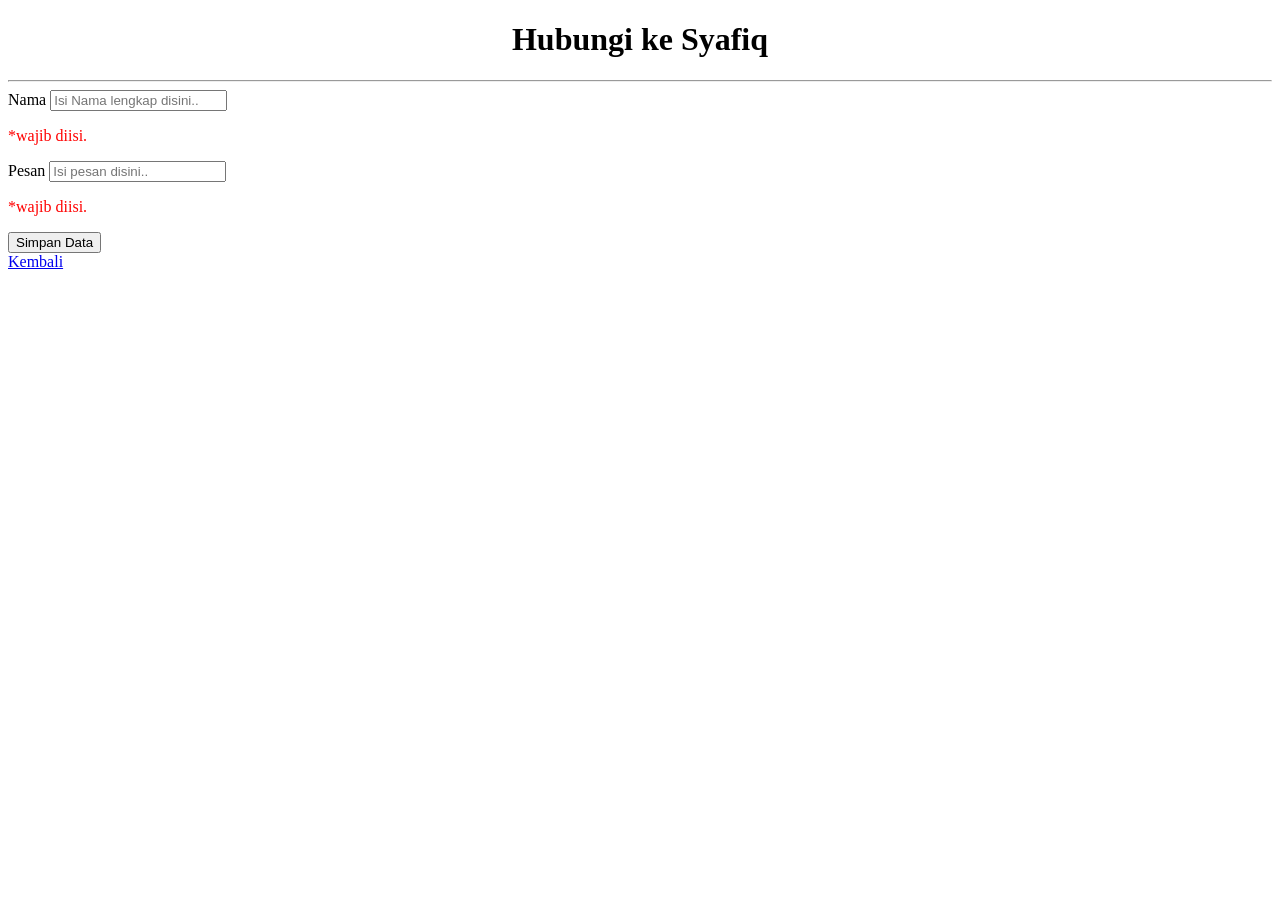
==== contact.html @ ddba4f18 "Add files via upload" ====
<!DOCTYPE html>
<html lang="en">
<head>
    <meta charset="UTF-8">
    <meta name="viewport" content="width=device-width, initial-scale=1.0">
    <title>Hubungi ke Syafiq</title>
</head>
<body>
    <h1 align ="center">Hubungi ke Syafiq</h1>
    <hr/>
    
            <tr>
                <td>
                    <label>Nama </label>
                    <input type="text" placeholder="Isi Nama lengkap disini..">
                    <p style ="color: red;">*wajib diisi.</p>
                </td>
                <td>
                    <label>Pesan</label>
                    <input type="text" placeholder="Isi pesan disini..">
                    <p style ="color: red;">*wajib diisi.</p>
                </td>
                </tr>
                <td>
                    <input type="submit" value="Simpan Data"><br>
                    <a href ="./index.html">Kembali</a>
                </td>
        </table>
</body>
</html>
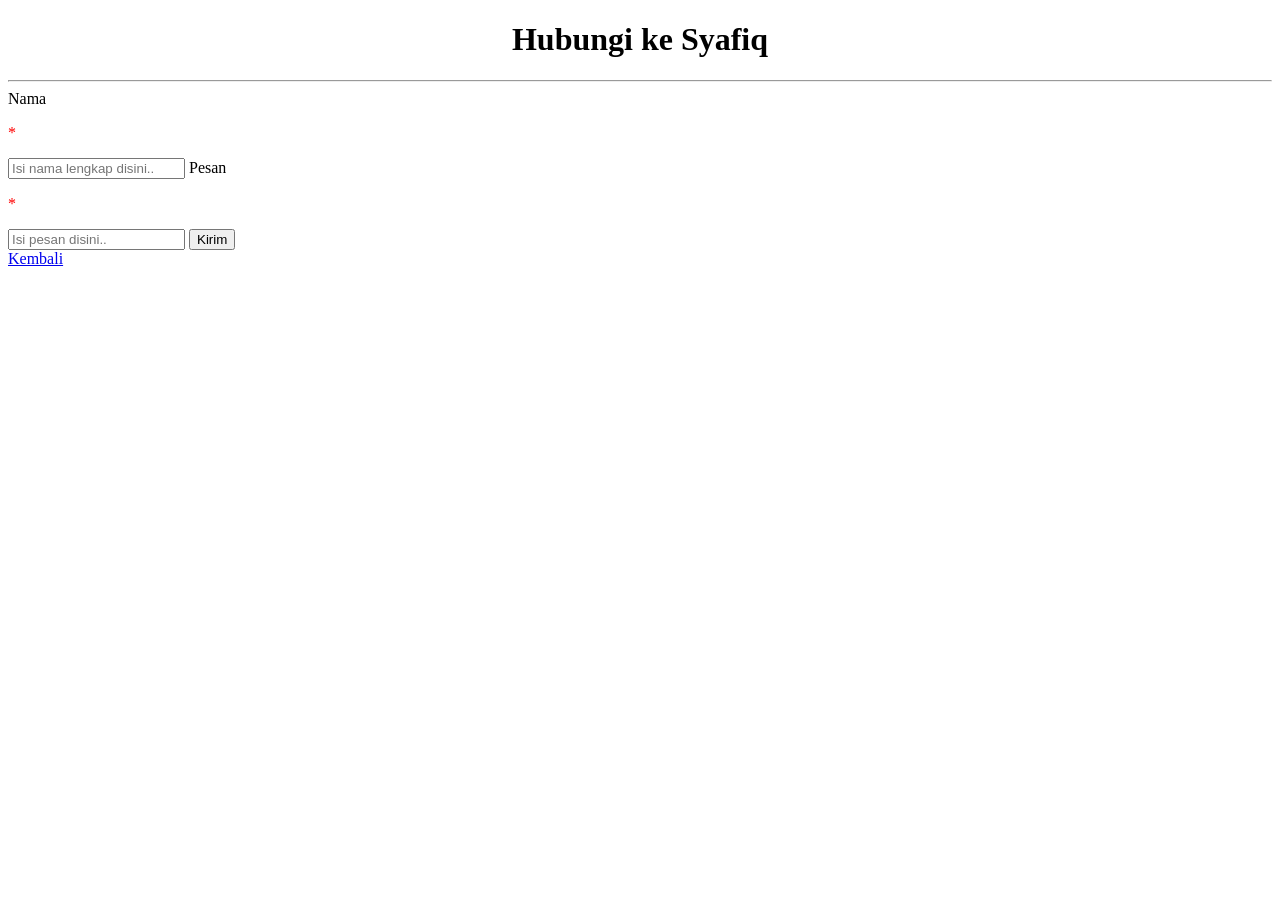
==== commit 1b1f0e0d: "Update contact.html" ====
--- a/contact.html
+++ b/contact.html
@@ -4,6 +4,8 @@
     <meta charset="UTF-8">
     <meta name="viewport" content="width=device-width, initial-scale=1.0">
     <title>Hubungi ke Syafiq</title>
+    <link rel="stylesheet" href="style2.css
+    "
 </head>
 <body>
     <h1 align ="center">Hubungi ke Syafiq</h1>
@@ -12,19 +14,21 @@
             <tr>
                 <td>
                     <label>Nama </label>
-                    <input type="text" placeholder="Isi Nama lengkap disini..">
-                    <p style ="color: red;">*wajib diisi.</p>
+                    <p style ="color: red;">*</p>
+                    <input type="text" placeholder="Isi nama lengkap disini..">
+                    
                 </td>
                 <td>
                     <label>Pesan</label>
+                    <p style ="color: red;">*</p>
                     <input type="text" placeholder="Isi pesan disini..">
-                    <p style ="color: red;">*wajib diisi.</p>
+                    
                 </td>
                 </tr>
                 <td>
-                    <input type="submit" value="Simpan Data"><br>
+                    <input type="submit" value="Kirim"><br>
                     <a href ="./index.html">Kembali</a>
                 </td>
         </table>
 </body>
-</html>+</html>
